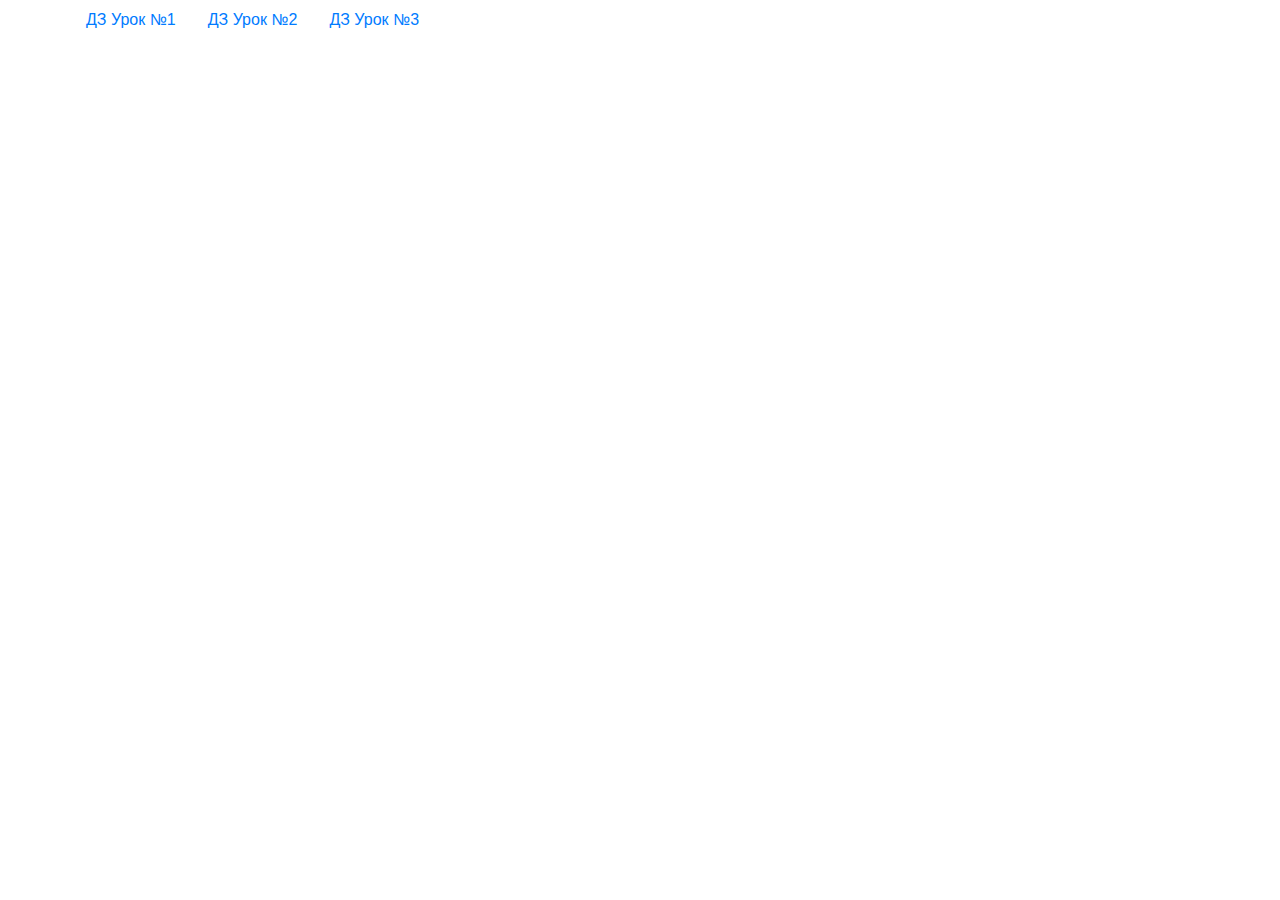
==== index.html @ b3306bfd "сделал задание 1 и 4" ====
<!DOCTYPE html>
<html lang="en">

<head>
    <meta charset="UTF-8">
    <title>JS lvl 1</title>
    <link rel="stylesheet" href="https://stackpath.bootstrapcdn.com/bootstrap/4.3.1/css/bootstrap.min.css" integrity="sha384-ggOyR0iXCbMQv3Xipma34MD+dH/1fQ784/j6cY/iJTQUOhcWr7x9JvoRxT2MZw1T" crossorigin="anonymous">
</head>

<body>

    <div class="container">
        <div class="row">
            <ul class="nav nav-pills mb-3" id="pills-tab" role="tablist">
                <li class="nav-item">
                    <a class="nav-link" data-toggle="pill" href="#dz1" role="tab" aria-controls="pills-contact" aria-selected="false">ДЗ Урок №1</a>
                </li>
                <li class="nav-item">
                    <a class="nav-link" data-toggle="pill" href="#dz2" role="tab" aria-controls="pills-contact" aria-selected="false">ДЗ Урок №2</a>
                </li>
                <li class="nav-item">
                    <a class="nav-link" data-toggle="pill" href="#dz3" role="tab" aria-controls="pills-contact" aria-selected="false">ДЗ Урок №3</a>
                </li>
            </ul>
            <div class="container">
                <div class="row">
                    <div class="tab-content" id="pills-tabContent">
                        <div class="tab-pane fade" id="dz1" role="tabpanel" aria-labelledby="pills-contact-tab">
                            <h1>ДЗ Урок №1</h1>
                            <br><br>
                            <div class="container">
                                <div class="row">
                                    <ul class="nav nav-pills mb-3" id="pills-tab" role="tablist">
                                        <li class="nav-item">
                                            <a class="nav-link" data-toggle="pill" href="#dz1n1" role="tab" aria-controls="pills-contact" aria-selected="false">Задания 1 - 5</a>
                                        </li>
                                    </ul>
                                    <div class="container">
                                        <div class="row">
                                            <div class="tab-content" id="pills-tabContent">
                                                <div class="tab-pane fade" id="dz1n1" role="tabpanel" aria-labelledby="pills-contact-tab">
                                                    <input id="butdz1n1" type="button" value="Выполнить" />
                                                    <br><br>
                                                    1. Задать температуру в градусах по Цельсию. Вывести в alert соответствующую температуру в градусах по Фаренгейту. Подсказка: расчёт идёт по формуле: Tf = (9 / 5) * Tc + 32, где Tf – температура по Фаренгейту, Tc – температура по Цельсию<br>
                                                    2. Работа с переменными.<br>
                                                    a) Объявить две переменные: admin и name. Записать в name строку «Василий»;<br>
                                                    b) Скопировать значение из name в admin. Вывести admin (должно вывести «Василий»).<br>
                                                    4. *Чему будет равно JS-выражение 1000 + "108"?<br>
                                                    5. *Самостоятельно разобраться с атрибутами тега script (async и defer).
                                                </div>
                                            </div>
                                        </div>
                                    </div>
                                </div>
                            </div>
                        </div>
                        <div class="tab-pane fade" id="dz2" role="tabpanel" aria-labelledby="pills-contact-tab">
                            <h1>ДЗ Урок №2</h1>
                            <br><br>
                            <div class="container">
                                <div class="row">
                                    <ul class="nav nav-pills mb-3" id="pills-tab" role="tablist">
                                        <li class="nav-item">
                                            <a class="nav-link active" data-toggle="pill" href="#z1" role="tab" aria-controls="pills-home" aria-selected="true">Задание №1</a>
                                        </li>
                                        <li class="nav-item">
                                            <a class="nav-link" data-toggle="pill" href="#z2" role="tab" aria-controls="pills-profile" aria-selected="false">Задание №2</a>
                                        </li>
                                        <li class="nav-item">
                                            <a class="nav-link" data-toggle="pill" href="#z3" role="tab" aria-controls="pills-contact" aria-selected="false">Задание №3</a>
                                        </li>
                                        <li class="nav-item">
                                            <a class="nav-link" data-toggle="pill" href="#z4" role="tab" aria-controls="pills-contact" aria-selected="false">Задание №4</a>
                                        </li>
                                        <li class="nav-item">
                                            <a class="nav-link" data-toggle="pill" href="#z5" role="tab" aria-controls="pills-contact" aria-selected="false">Задание №5</a>
                                        </li>
                                        <li class="nav-item">
                                            <a class="nav-link" data-toggle="pill" href="#z6" role="tab" aria-controls="pills-contact" aria-selected="false">Задание №6</a>
                                        </li>
                                        <li class="nav-item">
                                            <a class="nav-link" data-toggle="pill" href="#z7" role="tab" aria-controls="pills-contact" aria-selected="false">Задание №7</a>
                                        </li>
                                        <li class="nav-item">
                                            <a class="nav-link" data-toggle="pill" href="#z8" role="tab" aria-controls="pills-contact" aria-selected="false">Задание №8</a>
                                        </li>
                                    </ul>
                                    <div class="container">
                                        <div class="row">
                                            <div class="tab-content" id="pills-tabContent">
                                                <div class="tab-pane fade show active" id="z1" role="tabpanel" aria-labelledby="pills-home-tab"><input id="n1" type="button" value="Выполнить" />
                                                    <br><br>
                                                    var a = 1, b = 1, c, d;<br>
                                                    c = ++a; alert(c); // 2<br>
                                                    d = b++; alert(d); // 1<br>
                                                    c = (2+ ++a); alert(c); // 5<br>
                                                    d = (2+ b++); alert(d); // 4<br>
                                                    alert(a); // 3<br>
                                                    alert(b); // 3<br>
                                                    Почему код даёт именно такие результаты?
                                                </div>
                                                <div class="tab-pane fade" id="z2" role="tabpanel" aria-labelledby="pills-profile-tab"><input id="n2" type="button" value="Выполнить" />
                                                    <br><br>
                                                    Чему будет равен x в примере ниже?<br><br>

                                                    var a = 2;<br>
                                                    var x = 1 + (a *= 2);
                                                </div>
                                                <div class="tab-pane fade" id="z3" role="tabpanel" aria-labelledby="pills-contact-tab"><input id="n3" type="button" value="Выполнить" />
                                                    <br><br>
                                                    Объявить две целочисленные переменные a и b и задать им произвольные начальные значения. Затем написать скрипт, который работает по следующему принципу:<br>
                                                    * если a и b положительные, вывести их разность;<br>
                                                    * если а и b отрицательные, вывести их произведение;<br>
                                                    * если а и b разных знаков, вывести их сумму;<br>
                                                    ноль можно считать положительным числом.
                                                </div>
                                                <div class="tab-pane fade" id="z4" role="tabpanel" aria-labelledby="pills-contact-tab">
                                                    <input id="n4" type="button" value="Выполнить" />
                                                    <br><br>
                                                    Присвоить переменной а значение в промежутке [0..15]. С помощью оператора switch организовать вывод чисел от a до 15.
                                                </div>
                                                <div class="tab-pane fade" id="z5" role="tabpanel" aria-labelledby="pills-contact-tab">
                                                    <input id="n5" type="button" value="Выполнить" />
                                                    <br><br>
                                                    Реализовать основные 4 арифметические операции в виде функций с двумя параметрами. Обязательно использовать оператор return.
                                                </div>
                                                <div class="tab-pane fade" id="z6" role="tabpanel" aria-labelledby="pills-contact-tab">
                                                    <input id="n6" type="button" value="Выполнить" />
                                                    <br><br>
                                                    Реализовать функцию с тремя параметрами: function mathOperation(arg1, arg2, operation), где arg1, arg2 – значения аргументов, operation – строка с названием операции. В зависимости от переданного значения операции выполнить одну из арифметических операций (использовать функции из пункта 5) и вернуть полученное значение (использовать switch).
                                                </div>
                                                <div class="tab-pane fade" id="z7" role="tabpanel" aria-labelledby="pills-contact-tab">
                                                    <input id="n7" type="button" value="Выполнить" />
                                                    <br><br>
                                                    Сравнить null и 0. Попробуйте объяснить результат
                                                </div>
                                                <div class="tab-pane fade" id="z8" role="tabpanel" aria-labelledby="pills-contact-tab">
                                                    <input id="n8" type="button" value="Выполнить" />
                                                    <br><br>
                                                    С помощью рекурсии организовать функцию возведения числа в степень. Формат: function power(val, pow), где val – заданное число, pow – степень.

                                                    <span style="color: red">Ну успел :(((</span>
                                                </div>
                                            </div>
                                        </div>
                                    </div>
                                </div>
                            </div>
                        </div>
                        <div class="tab-pane fade" id="dz3" role="tabpanel" aria-labelledby="pills-contact-tab">
                            <h1>ДЗ Урок №3</h1>
                            <br><br>
                            <div class="container">
                                <div class="row">
                                    <ul class="nav nav-pills mb-3" id="pills-tab" role="tablist">
                                        <li class="nav-item">
                                            <a class="nav-link active" data-toggle="pill" href="#dz3z1" role="tab" aria-controls="pills-home" aria-selected="true">Задание №1</a>
                                        </li>
                                        <li class="nav-item">
                                            <a class="nav-link" data-toggle="pill" href="#dz3z2" role="tab" aria-controls="pills-profile" aria-selected="false">Задание №2</a>
                                        </li>
                                        <li class="nav-item">
                                            <a class="nav-link" data-toggle="pill" href="#dz3z3" role="tab" aria-controls="pills-contact" aria-selected="false">Задание №3</a>
                                        </li>
                                        <li class="nav-item">
                                            <a class="nav-link" data-toggle="pill" href="#dz3z4" role="tab" aria-controls="pills-contact" aria-selected="false">Задание №4</a>
                                        </li>
                                        <li class="nav-item">
                                            <a class="nav-link" data-toggle="pill" href="#dz3z5" role="tab" aria-controls="pills-contact" aria-selected="false">Задание №5</a>
                                        </li>
                                    </ul>
                                    <div class="container">
                                        <div class="row">
                                            <div class="tab-content" id="pills-tabContent">
                                                <div class="tab-pane fade show active" id="dz3z1" role="tabpanel" aria-labelledby="pills-home-tab">
                                                   <input id="butdz3n1" type="button" value="Выполнить" />
                                                    <br><br>
                                                    С помощью цикла while вывести все простые числа в промежутке от 0 до 100
                                                </div>
                                                <div class="tab-pane fade" id="dz3z2" role="tabpanel" aria-labelledby="pills-profile-tab">
                                                   <input id="butdz3n2" type="button" value="Выполнить" />
                                                    <br><br>
                                                    С этого урока начинаем работать с функционалом интернет-магазина. Предположим, есть сущность корзины. Нужно реализовать функционал подсчета стоимости корзины в зависимости от находящихся в ней товаров.
                                                </div>
                                                <div class="tab-pane fade" id="dz3z3" role="tabpanel" aria-labelledby="pills-contact-tab">
                                                   <input id="butdz3n3" type="button" value="Выполнить" />
                                                    <br><br>
                                                    Товары в корзине хранятся в массиве. Задачи:<br>
                                                    a) Организовать такой массив для хранения товаров в корзине;<br>
                                                    b) Организовать функцию countBasketPrice, которая будет считать стоимость корзины.
                                                </div>
                                                <div class="tab-pane fade" id="dz3z4" role="tabpanel" aria-labelledby="pills-contact-tab">
                                                    <input id="butdz3n4" type="button" value="Выполнить" />
                                                    <br><br>
                                                    *Вывести с помощью цикла for числа от 0 до 9, не используя тело цикла. Выглядеть это должно так:<br>
                                                    for(…){// здесь пусто}
                                                </div>
                                                <div class="tab-pane fade" id="dz3z5" role="tabpanel" aria-labelledby="pills-contact-tab">
                                                    <input id="butdz3n5" type="button" value="Выполнить" />
                                                    <br><br>
                                                    *Нарисовать пирамиду с помощью console.log, как показано на рисунке, только у вашей пирамиды должно быть 20 рядов, а не 5:<br>
                                                    x<br>
                                                    xx<br>
                                                    xxx<br>
                                                    xxxx<br>
                                                    xxxxx
                                                </div>
                                            </div>
                                        </div>
                                    </div>
                                </div>
                            </div>
                        </div>
                    </div>
                </div>
            </div>
        </div>
    </div>
    <script src="js/1_urok.js"></script>
    <script src="js/2_urok.js"></script>
    <script src="js/3_urok.js"></script>
    <script src="https://code.jquery.com/jquery-3.3.1.slim.min.js" integrity="sha384-q8i/X+965DzO0rT7abK41JStQIAqVgRVzpbzo5smXKp4YfRvH+8abtTE1Pi6jizo" crossorigin="anonymous"></script>
    <script src="https://cdnjs.cloudflare.com/ajax/libs/popper.js/1.14.7/umd/popper.min.js" integrity="sha384-UO2eT0CpHqdSJQ6hJty5KVphtPhzWj9WO1clHTMGa3JDZwrnQq4sF86dIHNDz0W1" crossorigin="anonymous"></script>
    <script src="https://stackpath.bootstrapcdn.com/bootstrap/4.3.1/js/bootstrap.min.js" integrity="sha384-JjSmVgyd0p3pXB1rRibZUAYoIIy6OrQ6VrjIEaFf/nJGzIxFDsf4x0xIM+B07jRM" crossorigin="anonymous"></script>

</body>

</html>
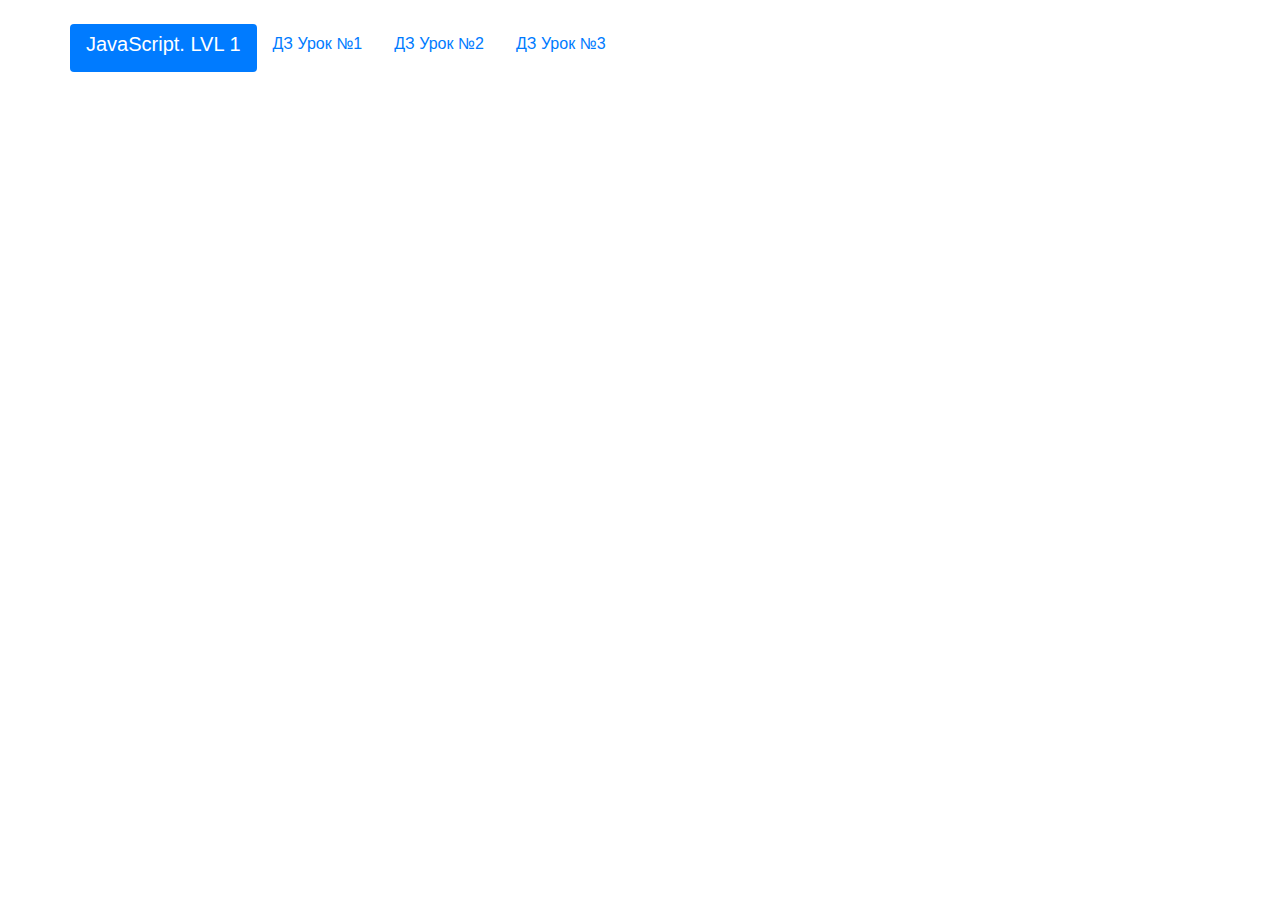
==== commit fa8a5c2a: "Закончил дз 3" ====
--- a/index.html
+++ b/index.html
@@ -8,10 +8,15 @@
 </head>
 
 <body>
-
+<br>
     <div class="container">
         <div class="row">
             <ul class="nav nav-pills mb-3" id="pills-tab" role="tablist">
+                <li class="nav-item">
+                    <a class="nav-link active" data-toggle="pill" role="tab" aria-controls="pills-contact" aria-selected="false">
+                        <h5>JavaScript. LVL 1</h5>
+                    </a>
+                </li>
                 <li class="nav-item">
                     <a class="nav-link" data-toggle="pill" href="#dz1" role="tab" aria-controls="pills-contact" aria-selected="false">ДЗ Урок №1</a>
                 </li>
@@ -173,37 +178,93 @@
                                         <div class="row">
                                             <div class="tab-content" id="pills-tabContent">
                                                 <div class="tab-pane fade show active" id="dz3z1" role="tabpanel" aria-labelledby="pills-home-tab">
-                                                   <input id="butdz3n1" type="button" value="Выполнить" />
+                                                    <input id="butdz3n1" type="button" value="Выполнить" />
                                                     <br><br>
                                                     С помощью цикла while вывести все простые числа в промежутке от 0 до 100
+                                                    <br>
+                                                    <hr>
+                                                    <code>
+                                                        var n = 1;<br>
+                                                        while (n < 100) {<br>
+                                                            &nbsp;&nbsp;n++;<br>
+                                                            &nbsp;&nbsp;var x = 1;<br>
+                                                            &nbsp;&nbsp;while (x < n) {<br>
+                                                                &nbsp;&nbsp;&nbsp;&nbsp;x++;<br>
+                                                                &nbsp;&nbsp;&nbsp;&nbsp;if (n % x == 0) break;<br>
+                                                                &nbsp;&nbsp;}<br>
+                                                                &nbsp;&nbsp;if (x == n) console.log(n);<br>
+                                                                }
+                                                    </code>
                                                 </div>
                                                 <div class="tab-pane fade" id="dz3z2" role="tabpanel" aria-labelledby="pills-profile-tab">
-                                                   <input id="butdz3n2" type="button" value="Выполнить" />
+                                                    <input id="butdz3n2" type="button" value="Выполнить" />
                                                     <br><br>
                                                     С этого урока начинаем работать с функционалом интернет-магазина. Предположим, есть сущность корзины. Нужно реализовать функционал подсчета стоимости корзины в зависимости от находящихся в ней товаров.
+                                                    <br>
+                                                    <hr>
+                                                    <code>
+                                                        var arrPrices = [1200, 550, 3000, 1800];<br>
+                                                        function basketSum (goods) {<br>
+                                                        &nbsp;&nbsp;var sum = 0;<br>
+                                                        &nbsp;&nbsp;for (var i = 0; i < arrPrices.length; i++) {<br>
+                                                            &nbsp;&nbsp;&nbsp;&nbsp;sum += goods[i]<br>
+                                                            &nbsp;&nbsp;}<br>
+                                                            &nbsp;&nbsp;console.log("Общая стоимость: " + sum);<br>
+                                                            }<br>
+                                                            basketSum(arrPrices);
+                                                    </code>
                                                 </div>
                                                 <div class="tab-pane fade" id="dz3z3" role="tabpanel" aria-labelledby="pills-contact-tab">
-                                                   <input id="butdz3n3" type="button" value="Выполнить" />
+                                                    <input id="butdz3n3" type="button" value="Выполнить" />
                                                     <br><br>
                                                     Товары в корзине хранятся в массиве. Задачи:<br>
                                                     a) Организовать такой массив для хранения товаров в корзине;<br>
                                                     b) Организовать функцию countBasketPrice, которая будет считать стоимость корзины.
+                                                    <br>
+                                                    <hr>
+                                                    <code>
+                                                        let arrGoods = ["Щит Капитана Америки", "Перчатка Таноса", "Вибраниум 1 кг", "Мьольнир"];<br>
+                                                        let arrPrices = [3200, 5550, 3000, 1800];<br>
+                                                            &nbsp;&nbsp;function countBasketPrice (goods) {<br>
+                                                            &nbsp;&nbsp;for (i = 0; i < arrGoods.length; i++){<br>
+                                                                &nbsp;&nbsp;&nbsp;&nbsp;console.log (arrGoods[i] + " - " + arrPrices[i])<br>
+                                                            &nbsp;&nbsp;}<br>
+                                                            &nbsp;&nbsp;let sum = 0;<br>
+                                                            &nbsp;&nbsp;for (let i = 0; i < arrPrices.length; i++) {<br>
+                                                                &nbsp;&nbsp;&nbsp;&nbsp;sum += goods[i]<br>
+                                                            &nbsp;&nbsp;}<br>
+                                                            &nbsp;&nbsp;console.log("Общая стоимость: " + sum);<br>
+                                                        }<br>
+                                                        countBasketPrice(arrPrices);
+                                                    </code>
                                                 </div>
                                                 <div class="tab-pane fade" id="dz3z4" role="tabpanel" aria-labelledby="pills-contact-tab">
                                                     <input id="butdz3n4" type="button" value="Выполнить" />
                                                     <br><br>
                                                     *Вывести с помощью цикла for числа от 0 до 9, не используя тело цикла. Выглядеть это должно так:<br>
                                                     for(…){// здесь пусто}
-                                                </div>
-                                                <div class="tab-pane fade" id="dz3z5" role="tabpanel" aria-labelledby="pills-contact-tab">
-                                                    <input id="butdz3n5" type="button" value="Выполнить" />
-                                                    <br><br>
-                                                    *Нарисовать пирамиду с помощью console.log, как показано на рисунке, только у вашей пирамиды должно быть 20 рядов, а не 5:<br>
-                                                    x<br>
-                                                    xx<br>
-                                                    xxx<br>
-                                                    xxxx<br>
-                                                    xxxxx
+                                                    <br>
+                                                    <hr>
+                                                    <code>for (var i = 0; i < 10; console.log(i++)) {}</code> </div> <div class="tab-pane fade" id="dz3z5" role="tabpanel" aria-labelledby="pills-contact-tab">
+                                                            <input id="butdz3n5" type="button" value="Выполнить" />
+                                                            <br><br>
+                                                            *Нарисовать пирамиду с помощью console.log, как показано на рисунке, только у вашей пирамиды должно быть 20 рядов, а не 5:<br>
+                                                            x<br>
+                                                            xx<br>
+                                                            xxx<br>
+                                                            xxxx<br>
+                                                            xxxxx
+                                                            <br>
+                                                            <hr>
+                                                            <code>
+                                                                for (let i = 1; i < 20; i++) {<br>
+                                                                    &nbsp;&nbsp;var simb = "";<br>
+                                                                    &nbsp;&nbsp;for (let k = 1; k < i; k++) {<br>
+                                                                        &nbsp;&nbsp;&nbsp;&nbsp;simb += "x";<br>
+                                                                        &nbsp;&nbsp;}<br>
+                                                                        &nbsp;&nbsp;console.log(simb);<br>
+                                                                        }
+                                                            </code>
                                                 </div>
                                             </div>
                                         </div>
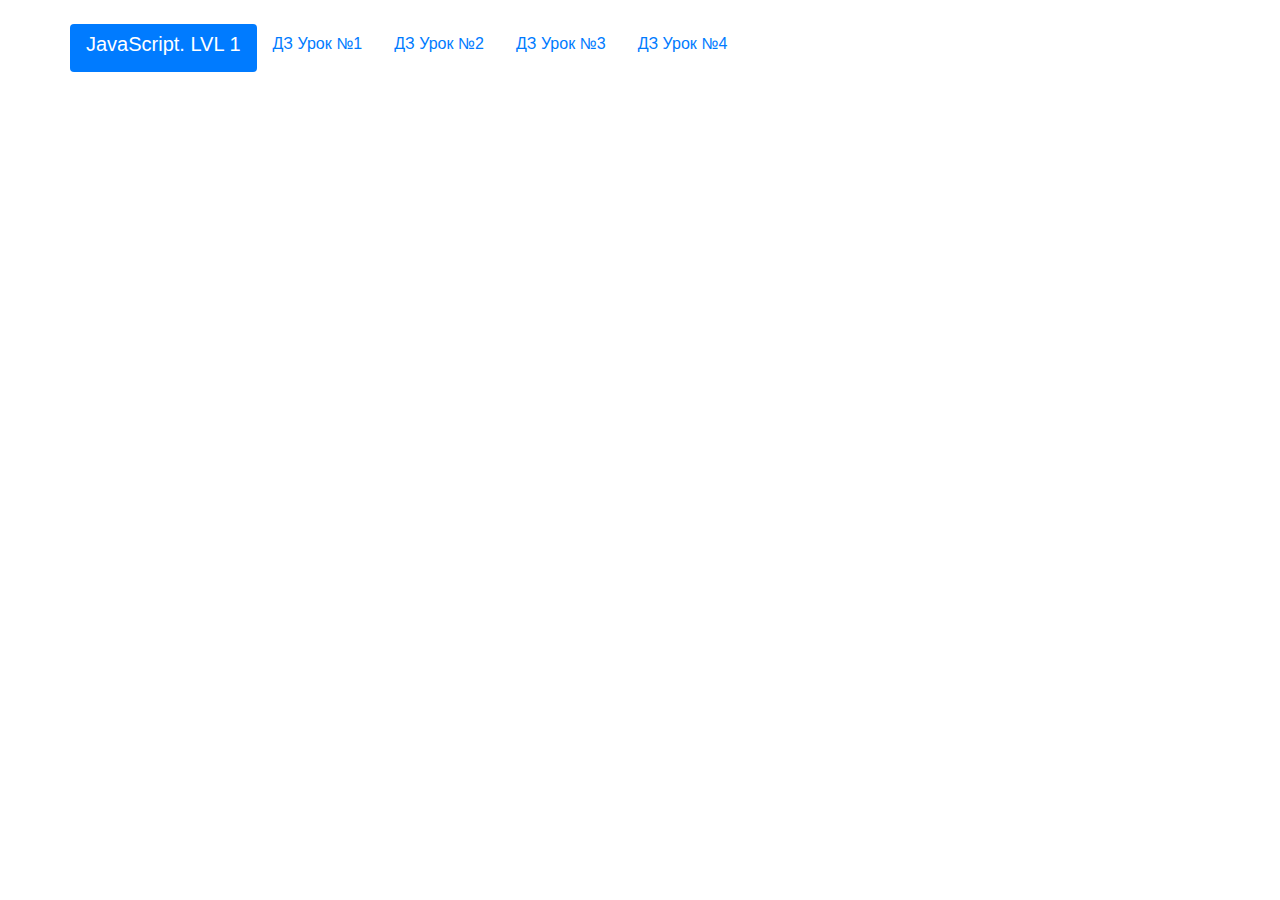
==== commit 65078eef: "1 упражнение" ====
--- a/index.html
+++ b/index.html
@@ -25,6 +25,9 @@
                 </li>
                 <li class="nav-item">
                     <a class="nav-link" data-toggle="pill" href="#dz3" role="tab" aria-controls="pills-contact" aria-selected="false">ДЗ Урок №3</a>
+                </li>
+                <li class="nav-item">
+                    <a class="nav-link" data-toggle="pill" href="#dz4" role="tab" aria-controls="pills-contact" aria-selected="false">ДЗ Урок №4</a>
                 </li>
             </ul>
             <div class="container">
@@ -272,6 +275,35 @@
                                 </div>
                             </div>
                         </div>
+                        <div class="tab-pane fade" id="dz4" role="tabpanel" aria-labelledby="pills-contact-tab">
+                            <h1>ДЗ Урок №4</h1>
+                            <br><br>
+                            <div class="container">
+                                <div class="row">
+                                    <ul class="nav nav-pills mb-3" id="pills-tab" role="tablist">
+                                        <li class="nav-item">
+                                            <a class="nav-link active" data-toggle="pill" href="#dz4z1" role="tab" aria-controls="pills-home" aria-selected="true">Задание №1</a>
+                                        </li>
+                                    </ul>
+                                    <div class="container">
+                                        <div class="row">
+                                            <div class="tab-content" id="pills-tabContent">
+                                                <div class="tab-pane fade show active" id="dz4z1" role="tabpanel" aria-labelledby="pills-home-tab">
+                                                    <input id="butdz4n1" type="button" value="Выполнить" />
+                                                    <br><br>
+                                                    Написать функцию, преобразующую число в объект. Передавая на вход число от 0 до 999, мы должны получить на выходе объект, в котором в соответствующих свойствах описаны единицы, десятки и сотни. Например, для числа 245 мы должны получить следующий объект: {‘единицы’: 5, ‘десятки’: 4, ‘сотни’: 2}. Если число превышает 999, необходимо выдать соответствующее сообщение с помощью console.log и вернуть пустой объект.
+                                                    <br>
+                                                    <hr>
+                                                    <code>
+
+                                                    </code>
+                                                </div>
+                                            </div>
+                                        </div>
+                                    </div>
+                                </div>
+                            </div>
+                        </div>
                     </div>
                 </div>
             </div>
@@ -280,6 +312,7 @@
     <script src="js/1_urok.js"></script>
     <script src="js/2_urok.js"></script>
     <script src="js/3_urok.js"></script>
+    <script src="js/4_urok.js"></script>
     <script src="https://code.jquery.com/jquery-3.3.1.slim.min.js" integrity="sha384-q8i/X+965DzO0rT7abK41JStQIAqVgRVzpbzo5smXKp4YfRvH+8abtTE1Pi6jizo" crossorigin="anonymous"></script>
     <script src="https://cdnjs.cloudflare.com/ajax/libs/popper.js/1.14.7/umd/popper.min.js" integrity="sha384-UO2eT0CpHqdSJQ6hJty5KVphtPhzWj9WO1clHTMGa3JDZwrnQq4sF86dIHNDz0W1" crossorigin="anonymous"></script>
     <script src="https://stackpath.bootstrapcdn.com/bootstrap/4.3.1/js/bootstrap.min.js" integrity="sha384-JjSmVgyd0p3pXB1rRibZUAYoIIy6OrQ6VrjIEaFf/nJGzIxFDsf4x0xIM+B07jRM" crossorigin="anonymous"></script>
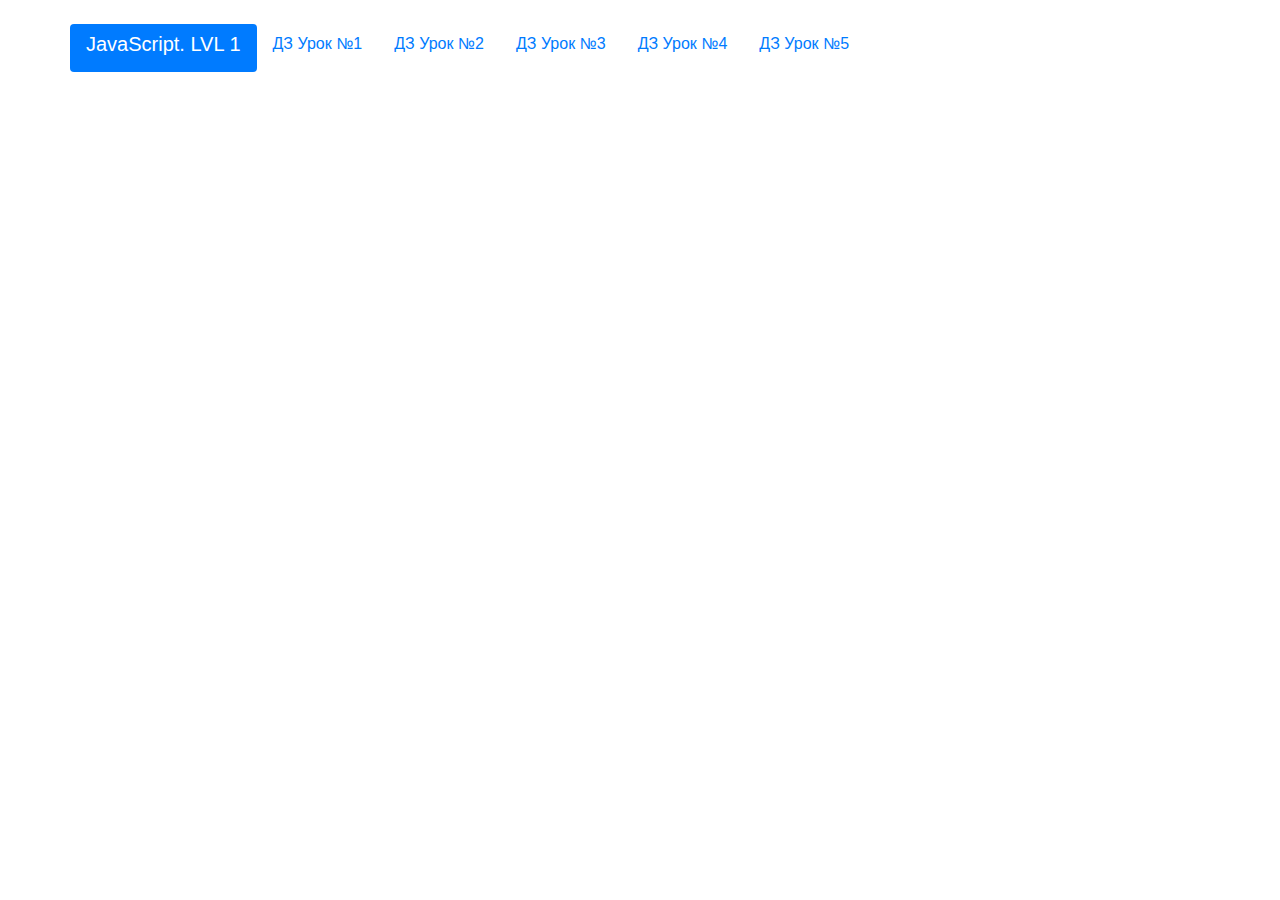
==== commit e44d479d: "dz5 начал делать" ====
--- a/index.html
+++ b/index.html
@@ -8,7 +8,7 @@
 </head>
 
 <body>
-<br>
+    <br>
     <div class="container">
         <div class="row">
             <ul class="nav nav-pills mb-3" id="pills-tab" role="tablist">
@@ -28,6 +28,9 @@
                 </li>
                 <li class="nav-item">
                     <a class="nav-link" data-toggle="pill" href="#dz4" role="tab" aria-controls="pills-contact" aria-selected="false">ДЗ Урок №4</a>
+                </li>
+                <li class="nav-item">
+                    <a class="nav-link" data-toggle="pill" href="#dz5" role="tab" aria-controls="pills-contact" aria-selected="false">ДЗ Урок №5</a>
                 </li>
             </ul>
             <div class="container">
@@ -228,17 +231,17 @@
                                                     <code>
                                                         let arrGoods = ["Щит Капитана Америки", "Перчатка Таноса", "Вибраниум 1 кг", "Мьольнир"];<br>
                                                         let arrPrices = [3200, 5550, 3000, 1800];<br>
-                                                            &nbsp;&nbsp;function countBasketPrice (goods) {<br>
-                                                            &nbsp;&nbsp;for (i = 0; i < arrGoods.length; i++){<br>
-                                                                &nbsp;&nbsp;&nbsp;&nbsp;console.log (arrGoods[i] + " - " + arrPrices[i])<br>
+                                                        &nbsp;&nbsp;function countBasketPrice (goods) {<br>
+                                                        &nbsp;&nbsp;for (i = 0; i < arrGoods.length; i++){<br>
+                                                            &nbsp;&nbsp;&nbsp;&nbsp;console.log (arrGoods[i] + " - " + arrPrices[i])<br>
                                                             &nbsp;&nbsp;}<br>
                                                             &nbsp;&nbsp;let sum = 0;<br>
                                                             &nbsp;&nbsp;for (let i = 0; i < arrPrices.length; i++) {<br>
                                                                 &nbsp;&nbsp;&nbsp;&nbsp;sum += goods[i]<br>
-                                                            &nbsp;&nbsp;}<br>
-                                                            &nbsp;&nbsp;console.log("Общая стоимость: " + sum);<br>
-                                                        }<br>
-                                                        countBasketPrice(arrPrices);
+                                                                &nbsp;&nbsp;}<br>
+                                                                &nbsp;&nbsp;console.log("Общая стоимость: " + sum);<br>
+                                                                }<br>
+                                                                countBasketPrice(arrPrices);
                                                     </code>
                                                 </div>
                                                 <div class="tab-pane fade" id="dz3z4" role="tabpanel" aria-labelledby="pills-contact-tab">
@@ -248,26 +251,29 @@
                                                     for(…){// здесь пусто}
                                                     <br>
                                                     <hr>
-                                                    <code>for (var i = 0; i < 10; console.log(i++)) {}</code> </div> <div class="tab-pane fade" id="dz3z5" role="tabpanel" aria-labelledby="pills-contact-tab">
-                                                            <input id="butdz3n5" type="button" value="Выполнить" />
-                                                            <br><br>
-                                                            *Нарисовать пирамиду с помощью console.log, как показано на рисунке, только у вашей пирамиды должно быть 20 рядов, а не 5:<br>
-                                                            x<br>
-                                                            xx<br>
-                                                            xxx<br>
-                                                            xxxx<br>
-                                                            xxxxx
-                                                            <br>
-                                                            <hr>
-                                                            <code>
-                                                                for (let i = 1; i < 20; i++) {<br>
-                                                                    &nbsp;&nbsp;var simb = "";<br>
-                                                                    &nbsp;&nbsp;for (let k = 1; k < i; k++) {<br>
-                                                                        &nbsp;&nbsp;&nbsp;&nbsp;simb += "x";<br>
-                                                                        &nbsp;&nbsp;}<br>
-                                                                        &nbsp;&nbsp;console.log(simb);<br>
-                                                                        }
-                                                            </code>
+                                                    <code>for (var i = 0; i < 10; console.log(i++)) {} <br>
+                                                    </code>
+                                                </div>
+                                                <div class="tab-pane fade" id="dz3z5" role="tabpanel" aria-labelledby="pills-contact-tab">
+                                                    <input id="butdz3n5" type="button" value="Выполнить" />
+                                                    <br><br>
+                                                    *Нарисовать пирамиду с помощью console.log, как показано на рисунке, только у вашей пирамиды должно быть 20 рядов, а не 5:<br>
+                                                    x<br>
+                                                    xx<br>
+                                                    xxx<br>
+                                                    xxxx<br>
+                                                    xxxxx
+                                                    <br>
+                                                    <hr>
+                                                    <code>
+                                                        for (let i = 1; i < 20; i++) {<br>
+                                                            &nbsp;&nbsp;var simb = "";<br>
+                                                            &nbsp;&nbsp;for (let k = 1; k < i; k++) {<br>
+                                                                &nbsp;&nbsp;&nbsp;&nbsp;simb += "x";<br>
+                                                                &nbsp;&nbsp;}<br>
+                                                                &nbsp;&nbsp;console.log(simb);<br>
+                                                                }
+                                                    </code>
                                                 </div>
                                             </div>
                                         </div>
@@ -284,6 +290,9 @@
                                         <li class="nav-item">
                                             <a class="nav-link active" data-toggle="pill" href="#dz4z1" role="tab" aria-controls="pills-home" aria-selected="true">Задание №1</a>
                                         </li>
+                                        <li class="nav-item">
+                                            <a class="nav-link" data-toggle="pill" href="#dz4z3" role="tab" aria-controls="pills-home" aria-selected="true">Задание №3</a>
+                                        </li>
                                     </ul>
                                     <div class="container">
                                         <div class="row">
@@ -292,6 +301,90 @@
                                                     <input id="butdz4n1" type="button" value="Выполнить" />
                                                     <br><br>
                                                     Написать функцию, преобразующую число в объект. Передавая на вход число от 0 до 999, мы должны получить на выходе объект, в котором в соответствующих свойствах описаны единицы, десятки и сотни. Например, для числа 245 мы должны получить следующий объект: {‘единицы’: 5, ‘десятки’: 4, ‘сотни’: 2}. Если число превышает 999, необходимо выдать соответствующее сообщение с помощью console.log и вернуть пустой объект.
+                                                    <br>
+                                                    <hr>
+                                                    <code>
+
+                                                    </code>
+                                                </div>
+                                                <div class="tab-pane fade show" id="dz4z3" role="tabpanel" aria-labelledby="pills-home-tab">
+                                                    <input id="butdz4n3" type="button" value="Выполнить" />
+                                                    <br><br>
+                                                    На базе игры, созданной на уроке, реализовать игру «Кто хочет стать миллионером?»
+                                                    <br>
+                                                    <hr>
+                                                    <code>
+
+                                                    </code>
+                                                </div>
+                                            </div>
+                                        </div>
+                                    </div>
+                                </div>
+                            </div>
+                        </div>
+                        <div class="tab-pane fade" id="dz5" role="tabpanel" aria-labelledby="pills-contact-tab">
+                            <h1>ДЗ Урок №5</h1>
+                            <br><br>
+                            <div class="container">
+                                <div class="row">
+                                    <ul class="nav nav-pills mb-3" id="pills-tab" role="tablist">
+                                        <li class="nav-item">
+                                            <a class="nav-link active" data-toggle="pill" href="#dz5z1" role="tab" aria-controls="pills-home" aria-selected="true">Задание №1</a>
+                                        </li>
+                                        <li class="nav-item">
+                                            <a class="nav-link" data-toggle="pill" href="#dz5z2" role="tab" aria-controls="pills-home" aria-selected="true">Задание №2</a>
+                                        </li>
+                                        <li class="nav-item">
+                                            <a class="nav-link" data-toggle="pill" href="#dz5z3" role="tab" aria-controls="pills-home" aria-selected="true">Задание №3</a>
+                                        </li>
+                                        <li class="nav-item">
+                                            <a class="nav-link" data-toggle="pill" href="#dz5z4" role="tab" aria-controls="pills-home" aria-selected="true">Задание №4</a>
+                                        </li>
+                                    </ul>
+                                    <div class="container">
+                                        <div class="row">
+                                            <div class="tab-content" id="pills-tabContent">
+                                                <div class="tab-pane fade show active" id="dz5z1" role="tabpanel" aria-labelledby="pills-home-tab">
+                                                    <br><br>
+                                                    Есть кнопка button рядом с ней есть текст (Hello) необходимо при нажатии на кнопку поменять текст кнопки на (Привет)
+                                                    <br>
+                                                    <hr>
+                                                    <button id="helloButton" onclick="changeHello ()">Изменить приветствие</button>
+                                                    <span id="helloText">Hello</span>
+                                                </div>
+                                                <div class="tab-pane fade show" id="dz5z2" role="tabpanel" aria-labelledby="pills-home-tab">
+                                                    <br><br>
+                                                    Есть кнопка button рядом с ней есть тэг b (Hello) необходимо при нажатии на кнопку поменять тэг на h3
+                                                    <br>
+                                                    <hr>
+                                                    <button id="changeTag" onclick="changeTag ()">Выполнить</button> <b>Hello</b>
+                                                </div>
+                                                <div class="tab-pane fade show" id="dz5z3" role="tabpanel" aria-labelledby="pills-home-tab">
+                                                    <br><br>
+                                                    Дан код
+                                                    <code>
+                                                        <h2>Заголовок.</h2>
+                                                        <ul>
+                                                            <li>list</li>
+                                                            <li>list</li>
+                                                            <li>list</li>
+                                                            <li>list</li>
+                                                        </ul>
+                                                    </code>
+                                                    Поменяйте содержимое списка на текс list их порядковый номер в коде.
+                                                    <br>
+                                                    <hr>
+                                                    <button onclick="changeList()">Изменить список</button>
+                                                </div>
+                                                <div class="tab-pane fade show" id="dz5z4" role="tabpanel" aria-labelledby="pills-home-tab">
+                                                    <br><br>
+                                                    Есть 2 инпута и знак вопроса между ними дальше равенство и поле результата, в итоге должно получиться
+                                                    <input type="text"> <span>?</span> <input type="text"> = <span>результат</span><br>
+                                                    <button>+</button> // при нажатии необходимо сложить
+                                                    <button>-</button> // при нажатии необходимо вычесть
+                                                    <button>*</button> // при нажатии необходимо умножить
+                                                    <button>/</button> // при нажатии необходимо делить
                                                     <br>
                                                     <hr>
                                                     <code>
@@ -313,6 +406,10 @@
     <script src="js/2_urok.js"></script>
     <script src="js/3_urok.js"></script>
     <script src="js/4_urok.js"></script>
+    <script src="js/game.js"></script>
+    <script src="js/leader.js"></script>
+    <script src="js/questions.js"></script>
+    <script src="js/5_urok.js"></script>
     <script src="https://code.jquery.com/jquery-3.3.1.slim.min.js" integrity="sha384-q8i/X+965DzO0rT7abK41JStQIAqVgRVzpbzo5smXKp4YfRvH+8abtTE1Pi6jizo" crossorigin="anonymous"></script>
     <script src="https://cdnjs.cloudflare.com/ajax/libs/popper.js/1.14.7/umd/popper.min.js" integrity="sha384-UO2eT0CpHqdSJQ6hJty5KVphtPhzWj9WO1clHTMGa3JDZwrnQq4sF86dIHNDz0W1" crossorigin="anonymous"></script>
     <script src="https://stackpath.bootstrapcdn.com/bootstrap/4.3.1/js/bootstrap.min.js" integrity="sha384-JjSmVgyd0p3pXB1rRibZUAYoIIy6OrQ6VrjIEaFf/nJGzIxFDsf4x0xIM+B07jRM" crossorigin="anonymous"></script>
